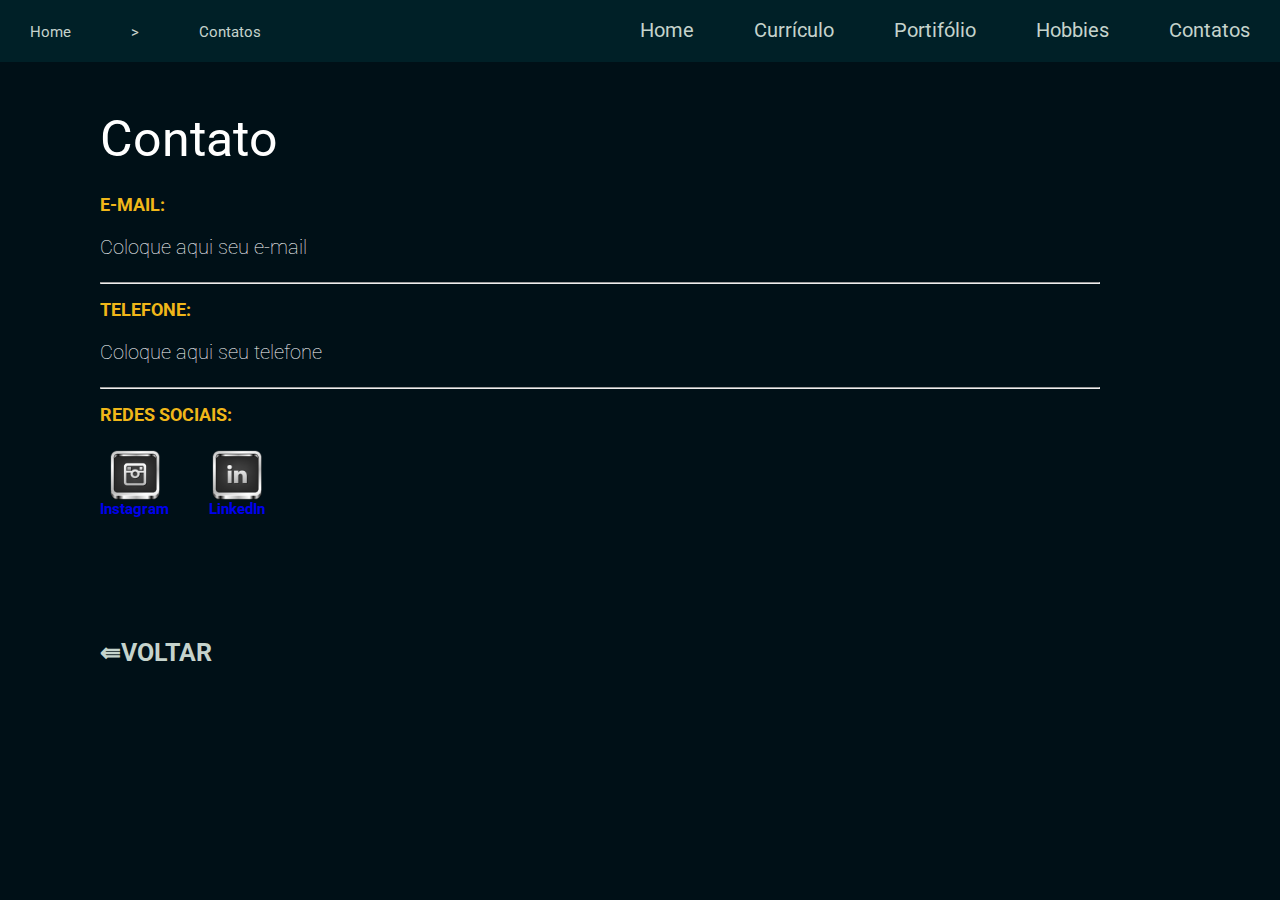
==== Portifólio/Contatos.html @ fd90c171 "Add files via upload" ====
<html>

	<head>
		<title>Contato - Seu Nome</title>

		<meta charset="utf-8">
		<link rel="stylesheet" href="css/style.css">
        <link href="https://fonts.googleapis.com/css2?family=Roboto&display=swap:100,400" rel="stylesheet">
        <script type="text/javascript" src="js/js.js"></script>

	</head>


	<body>
        <header>
        
            <div class= "head">
                <div class = "way">
                    <ul>
                        <li><a href="index.html">Home</a></li>
                        <li>></li>
                        <li>Contatos</li> 
                    </ul>
                </div>
                
                <div id="abas" class ="abas">
                    <ul>
                        <li><a href="index.html">Home</a></li>
                        <li><a href="curriculo.html">Currículo</a></li>
                        <li><a href="portifólio.html">Portifólio</a></li>
                        <li><a href="hobbies.html">Hobbies</a></li>
                        <li><a href="Contatos.html">Contatos</a></li>
                        <li id="icon"class ="icon" onclick="openNav()">&#9776;</li>
                        
                    </ul>
                </div>
            </div>
            </header>

			
        <div class="main">
            <h1 class="t1">Contato</h1>
        

            <h3>E-mail:</h3>
            <p>Coloque aqui seu e-mail</p>
            <hr>
            <h3>Telefone:</h3>
            <p>Coloque aqui seu telefone</p>
            <hr>
            <h3>Redes Sociais:</h3>
            
            <div class = "redes">
            
            <a href=" " target="_blank"><img src="img/instagram.png" alt="icone instagram"><h4>Instagram</h4></a>
            <a href=" " target="_blank"><img src="img/linkedIn.png" alt="icone instagram"><h4>LinkedIn</h4></a>
            </div>

            

        </div>   
			
        <footer>
            <div class="back">
                <a href="index.html">&lAarr;Voltar</a>
            </div>
        </footer>  
			

	</body>

</html>
---- Portifólio/css/style.css ----
/*Definições padrão do body e html*/

body, html{
    margin: 0px;
    padding: 0px;
    font-size: 0px;
}

body{
    background-color: #001017;
    font-family: "Roboto";
    
}



/*Definições do header do site e navegação _________________________________________________________*/
header{
    background-color: #002027;
    position: fixed;
    z-index: 1;
    top:0;
    right:0;
    width: 100%;
    display: inline-block;
    
    
}

header a{
    color:#C5D3CC;
    text-decoration: none;
}

header a:hover{
    color:#F0B719;
}

.head div{
    display: inline-block;
}

.way{
    width: 30%;
    height: 60px;
    text-align: left;  
    
    animation-name: anim3;
    animation-duration:2s;
}

.way ul{
    margin-top: 0px;
    list-style: none;
    padding-left: 0px;
    height: 60px;
    text-align: left;
}

.way li{
    color:#C5D3CC;
    font-size: 15px;
    display: inline-block;
    padding-left: 30px;
    padding-right: 30px;
    line-height: 60px;
}

.abas{
    width: 70%;
    height: 60px;
    text-align: right;

    animation-name: anim3;
    animation-duration:2s;
    
}
.abas ul{
    margin-top: 0px;
    list-style: none;
    padding-left: 0px;
    height: 60px;
    text-align: right;
    
    
}

.abas li{
    color:#C5D3CC;
    font-size: 20px;
    display: inline-block;
    padding-left: 30px;
    padding-right: 30px;
    line-height: 60px;

    
}

footer{
   
    top:0;
    right:0;
    width: 100%;
    height:60px;
    padding-left: 100px;
    padding-top: 20px;
    padding-bottom: 20px;
}

.back a{
    font-size: 25px;
    text-decoration: none;
    color:#C5D3CC;
    font-weight: bold;
    text-transform: uppercase;
}

.back a:hover{
    color:#F0B719;
}

.abas li.icon{
    display: none;

}
.abas li.icon:hover{
    color:#F0B719;
    cursor:pointer;
    
}

/*Definições da página Index(home)___________________________________________________________-*/
.capa div{
    display: inline-block;
    height: 650px;
}
.capa h1{
    line-height: 50px;
    text-transform: uppercase;
    font-size: 60px;
    color:white;
}
.capa h2{
    margin-top:-35px;
    font-weight: 200;
    font-size: 22px;
    color: #608070;
}

.imagem {
    text-align: center;
        width: 40%;
        height: 100%;

        animation-name: anim1;
        animation-duration: 1.5s;
}

.imagem img{
    margin-top: 100px;
    height: 350px;
    border-radius: 350px;
}

.titulo{
    padding-top: 160px;
    vertical-align: top;
    width: 60%;
    height: 100%;

    animation-name: anim2;
    animation-duration: 1.5s;
}
.titulo spam{
    display: block;
    color:#F0B719;
}



/*Definiçoes main____________________________________________________________________________-*/
.main{
    padding: 80px 180px 80px 100px;

    animation-name: anim4;
    animation-duration: 2s;
}

.foto-curriculo{
    padding-top: 15px;
    padding-right: 20px;
    margin-bottom: 20px;
    float: left;
    width: 250px;
}
.main h1{
    line-height: 50px;
    
    font-weight:normal;
    font-size: 50px;
    color: white;
}

.main h2{
    font-style: oblique;
    
    margin-top:60px;
    line-height: 20px;
    font-weight: normal;
    color:white;
    font-size: 20px;
    text-transform: uppercase;
}

.main h3{
    line-height: 15px;
    font-size: 18px;
    color:#F0B719;
    text-transform: uppercase;
}
.main h4{
    font-size: 15px;
    margin-top: 0px;
}

.main p {
    text-align: justify;
    line-height: 30px;
    font-size: 20px;
    font-weight: lighter;
    color:white;
}

/*Definiçoes Curriculo__________________________________________*/

.fone div{
    display: inline-block;
}
.fone img{
    margin-left: 5px;
    position: relative;
    top:10px;
    width: 40px;
}

.habilidades li{
    text-align: justify;
    line-height: 30px;
    font-size: 20px;
    font-weight: lighter;
    color:white;
    
}


/*Definiçoes Contato_________________________________________*/
.redes a {
    display: inline-block;
    text-align: center;
    margin: 10px 40px 0px 0px;
}

.redes img{
    width : 50px;
}

/*Definiçoes portifólio__________________________________________*/
.fotografias{
    display:inline-block;
    width: 330px;
    height: 330px;
    margin-right: 20px;
    margin-bottom: 20px;
    background-size:contain;
    
    overflow:hidden;
    
}
.main a{
    text-decoration:none;
}

.escurecer{
    padding-top: 100px;
    width: 100%;
    height: 100%;
    background-color: black;
    opacity:0;
    margin-right: 20px;
    transition: 1s;
}


.escurecer:hover{

    opacity:0.8;
    transition: 1s;
}

.cubo7{
    opacity: 0;
    background-size:contain;
    width:100%;
    height: 100%;
    background-image: url("../img/cubo7.jpg");
    
    
}
.cubo7:hover{
    opacity: 1;
    transition: 1s;
}

.texto-escuro h1{
    font-style: oblique;
    margin-left: 20px;
    margin-top: 0px;
    line-height: 0px;
    font-weight: normal;
    color:white;
    font-size: 20px;
    text-transform: uppercase;
    text-align: justify;
}
.texto-escuro h2{
    line-height: 20px;
    margin-left: 20px;
    margin-right: 20px;
    margin-top: 0px;
    font-weight:normal;
    font-size: 16px;
    color: white;
    text-transform:none;
    text-align: justify;
}

/*Definiçoes Responsividade__________________________________________*/

@media (max-width:1000px){

    .abas li{
        display: none;
        
    }
     .head .way{
        display: none;
    }

    .head .abas{
        width: 100%;
    }
    
    .abas li.icon{
        display: inline-block;
    }

    footer{

        width: 80%;
        padding-left: 20px;
        
    }
    .imagem{
        width: 100%;
        
    }

    .titulo{
        width:100%;
        padding-top: 0px;
        
    }

    .capa div{
        display:block;
        height: auto;
    }
    .capa h1{
        font-size: 40px;
        text-align:center;
        margin-left: 20px;
        margin-right: 20px;  
    }

    .capa h2{
        font-size: 16px;
        text-align: center;
        line-height: 40px;
        margin-left: 20px;
        margin-right: 20px;  
    }
    .imagem img{
        width: 280px;
        height: 280px;
        margin-top: 20px;
        
    }

    .main{
        padding: 10px 5% 40px 5%;

    }
    .t1{
        margin-top: 100px;
    }
    .foto-curriculo{
        padding-top: 15px;
        padding-right: 0px;
        margin-bottom: 20px;
        float: none;
        max-width: 250px;
    }

    .fotografias{
        width: 280px;
        height: 280px;
        margin-right: 5%;
        margin-left: 5%;
        
    }

    .escurecer{
        opacity: 0.8;
    }
   
    .cubo7{
        opacity: 1;
        background-image: url("../img/cubo6.jpg");
    }
    .fix{
       
        width: 100%;
    }
    .menujs{
        height: auto;
       
    }

    .menujs ul{
        height: auto;
        text-align: center;
        padding-left: 15%;
        padding-right: 15%;
        
    }

    .menujs li{
        display:block;
        border-bottom: solid gray 1px;
        width: 100%;
        padding: 0;
    }
    
}

/*Animações__________________________________________________________________-*/

@keyframes anim1{
    0%{opacity: 0; transform: translate(0px,20px)}
    100%{ opacity:1; transform: translate(0px,0px)}
}

@keyframes anim2 {
    0%{opacity: 0; transform: translate(0px,-20px)}
    100%{ opacity:1; transform: translate(0px,0px)}
}

@keyframes anim3 {
    0%{opacity: 0;}
    100%{ opacity:1;}
}

@keyframes anim4 {
    0%{opacity: 0; transform: translate(20px,0px)}
    100%{ opacity:1; transform: translate(0px,0px)}
}
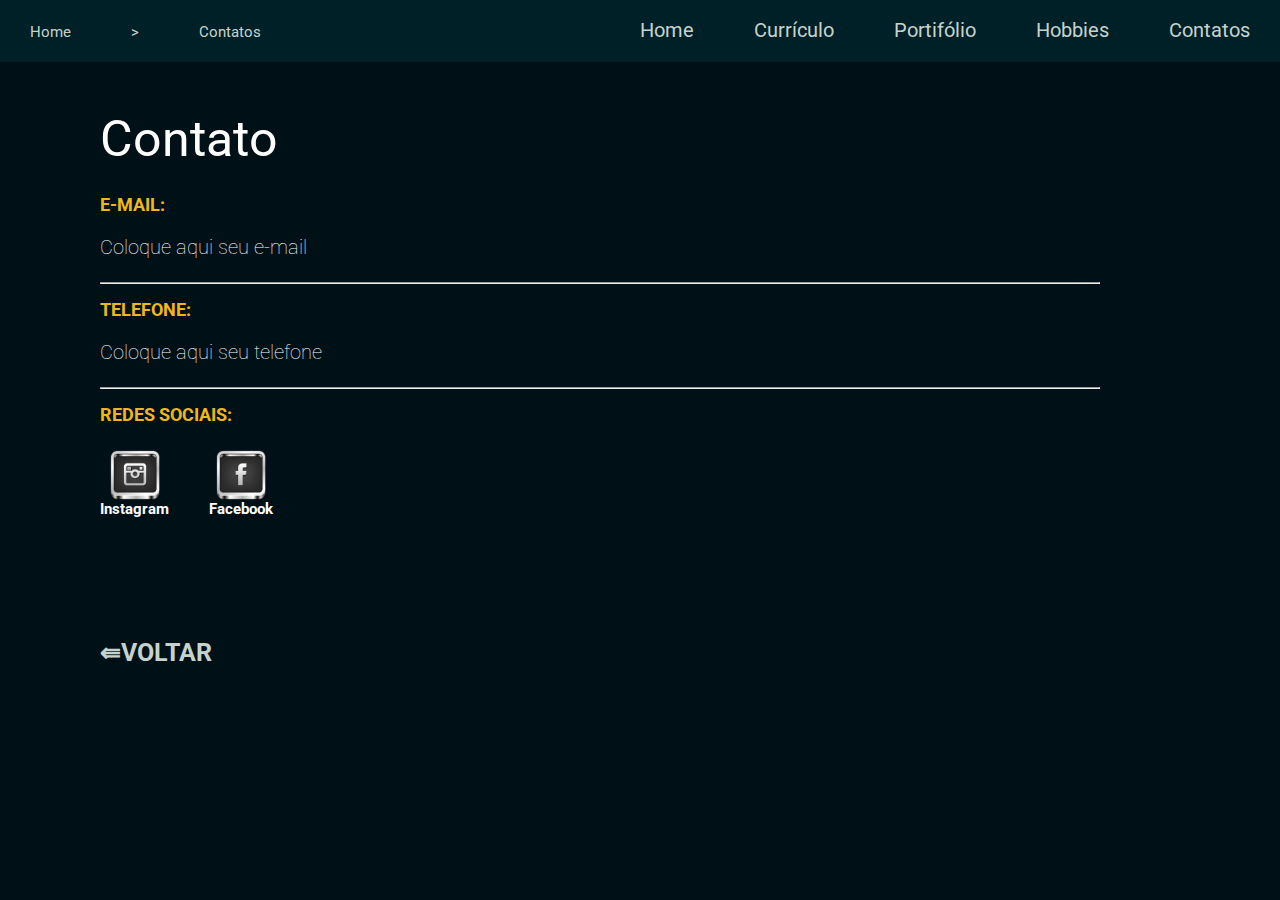
==== commit a40b3eb0: "Add files via upload" ====
--- a/Portifólio/Contatos.html
+++ b/Portifólio/Contatos.html
@@ -53,8 +53,8 @@
             
             <div class = "redes">
             
-            <a href=" " target="_blank"><img src="img/instagram.png" alt="icone instagram"><h4>Instagram</h4></a>
-            <a href=" " target="_blank"><img src="img/linkedIn.png" alt="icone instagram"><h4>LinkedIn</h4></a>
+            <a href="https://www.instagram.com/gabriel_ciri/ " target="_blank"><img src="img/instagram.png" alt="icone instagram"><h4>Instagram</h4></a>
+            <a href="https://www.facebook.com/gabriel.ciriacofornitano" target="_blank"><img src="img/facebook.png" alt="icone instagram"><h4>Facebook</h4></a>
             </div>
 
             
--- a/Portifólio/css/style.css
+++ b/Portifólio/css/style.css
@@ -279,6 +279,8 @@
 }
 .main a{
     text-decoration:none;
+    color:white;
+    
 }
 
 .escurecer{
